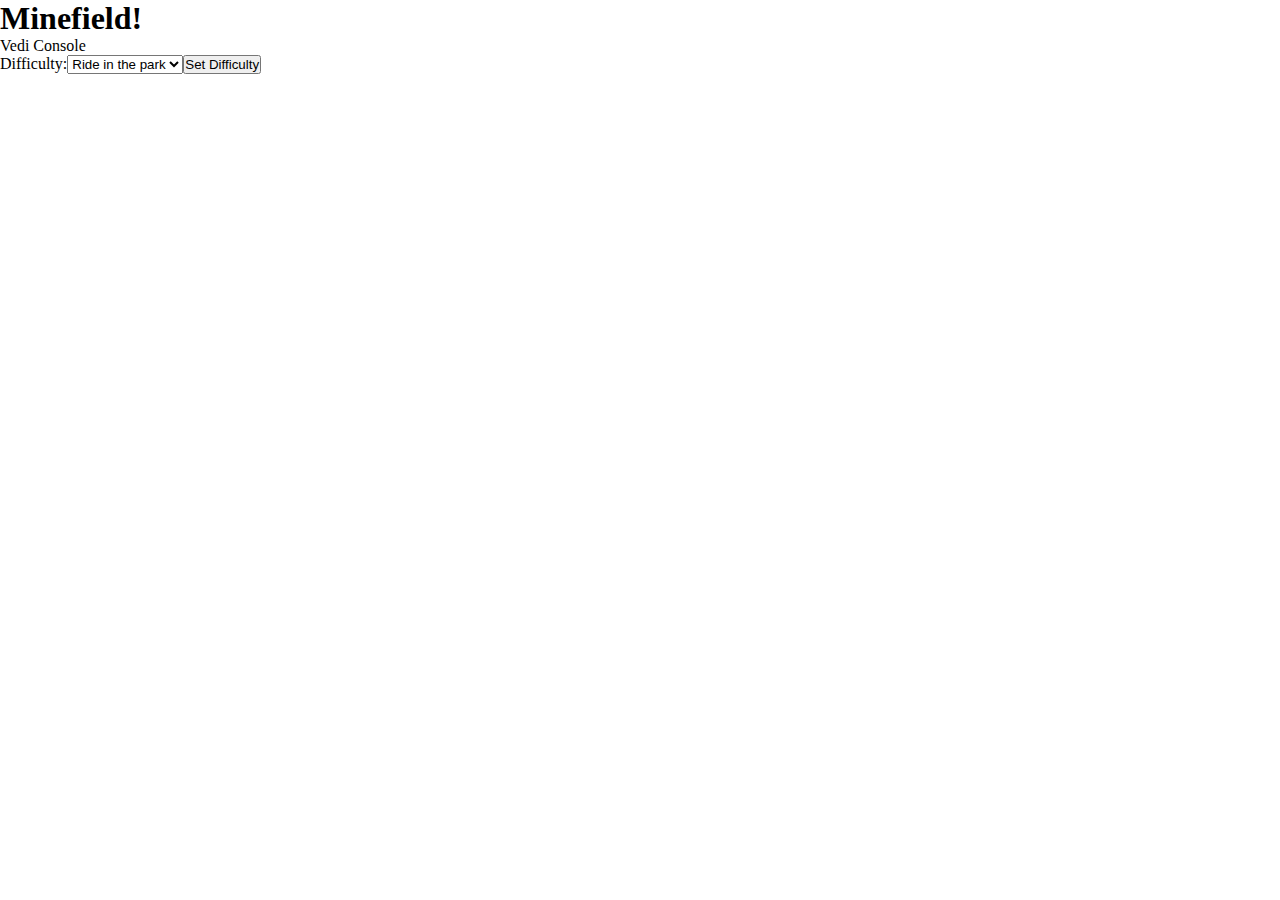
==== BONUS/index.html @ 91329dee "v 2.0 (WIP)" ====
<!DOCTYPE html>
<html>
  <head>
    <meta charset="utf-8">
    <meta name="viewport" content="width=device-width, initial-scale=1.0">
    <!-- <script src="https://kit.fontawesome.com/d4368e456d.js" crossorigin="anonymous"></script> -->

    <!-- <link rel="stylesheet" href="https://stackpath.bootstrapcdn.com/bootstrap/3.4.1/css/bootstrap.min.css" integrity="sha384-HSMxcRTRxnN+Bdg0JdbxYKrThecOKuH5zCYotlSAcp1+c8xmyTe9GYg1l9a69psu" crossorigin="anonymous"> -->
    <link rel="stylesheet" href="style/style.css">

    <!-- Latest compiled and minified JavaScript -->
		<!-- <script src="https://code.jquery.com/jquery-3.5.1.min.js" integrity="sha256-9/aliU8dGd2tb6OSsuzixeV4y/faTqgFtohetphbbj0=" crossorigin="anonymous"></script> -->
		<!-- <script src="https://maxcdn.bootstrapcdn.com/bootstrap/3.3.7/js/bootstrap.min.js" integrity="sha384-Tc5IQib027qvyjSMfHjOMaLkfuWVxZxUPnCJA7l2mCWNIpG9mGCD8wGNIcPD7Txa" crossorigin="anonymous"></script> -->
    <title>Minefield!</title>
  </head>
  <body>
    <h1>Minefield!</h1>
    <p>Vedi Console</p>
    <div class="cont">
      <input id="num" class="hide" type="number" ondblclick="this.value=''" name="" value="">
      <label id="label1" for="difficulty">Difficulty:</label>
      <select id="difficulty" class="show" name="">
        <option value="Easy">Ride in the park</option>
        <option value="Medium">Standard</option>
        <option value="Hard">Hell Dive!</option>
      </select>
      <button id="btn2" type="button" class="show" name="button">Set Difficulty</button>
      <button id="btn" type="button" class="hide" name="button">GO!</button>

    </div>

    <script type="text/javascript" src="JS/script.js">
    </script>
  </body>
</html>
---- BONUS/style/style.css ----
*{
  margin: 0;
  padding: 0;
  box-sizing: border-box;
}

.cont{
  display: flex;
}


.show{
  display: block;
}

.hide{
  display: none;
}
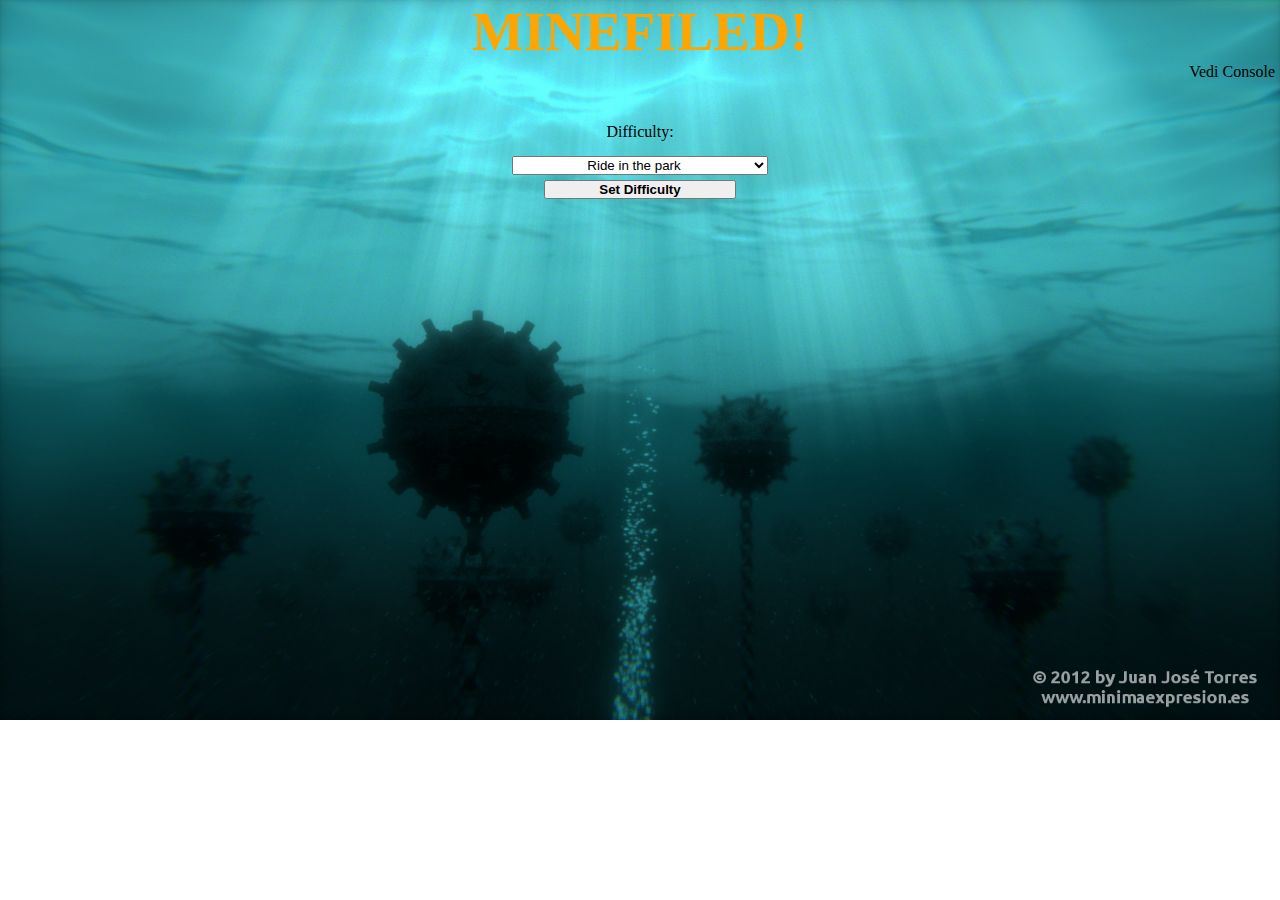
==== commit 8cfc61aa: "v 2.3" ====
--- a/BONUS/index.html
+++ b/BONUS/index.html
@@ -14,21 +14,34 @@
     <title>Minefield!</title>
   </head>
   <body>
-    <h1>Minefield!</h1>
-    <p>Vedi Console</p>
+    <h1>MINEFILED!</h1>
+    <div class="precont">
+      <p>Vedi Console</p>
+      <!-- <button id="console" type="button" onclick="consoleOpen()" name="button">Open Console!</button> -->
+    </div>
+
     <div class="cont">
-      <input id="num" class="hide" type="number" ondblclick="this.value=''" name="" value="">
+      <input id="num" class="hide" type="number" onkeypress="enterkey()" ondblclick="this.value=''" name="" value="">
       <label id="label1" for="difficulty">Difficulty:</label>
       <select id="difficulty" class="show" name="">
         <option value="Easy">Ride in the park</option>
         <option value="Medium">Standard</option>
-        <option value="Hard">Hell Dive!</option>
+        <option class="hard" value="Hard">Hell Dive!</option>
       </select>
       <button id="btn2" type="button" class="show" name="button">Set Difficulty</button>
-      <button id="btn" type="button" class="hide" name="button">GO!</button>
-
     </div>
 
+    <div class="cont2">
+      <ul id="list">
+      </ul>
+    </div>
+    <button id="btn3"  type="button" class="hide" name="button">Play Again?</button>
+
+
+    <audio id="OK">
+      <source src="./OK.mp3" type="audio/mpeg">
+        Not sup
+    </audio>
     <script type="text/javascript" src="JS/script.js">
     </script>
   </body>
--- a/BONUS/style/style.css
+++ b/BONUS/style/style.css
@@ -4,10 +4,53 @@
   box-sizing: border-box;
 }
 
-.cont{
-  display: flex;
+body{
+  background-image: url(../img/mines.jpg);
+  background-repeat: no-repeat;
+  background-size: cover;
 }
 
+h1{
+  color: orange;
+  font-weight: bold;
+  font-size: 55px;
+  text-align: center;
+}
+
+.precont{
+  float: right;
+  padding: 0 5px;
+}
+
+.cont{
+  margin-top: 50px;
+  display: flex;
+  flex-direction: column;
+  justify-content: center;
+  align-items: center;
+  align-content: space-between;
+}
+
+.cont label{
+  margin: 10px 0;
+
+}
+
+input, .cont button, select{
+  width: 20%;
+  text-align: center;
+}
+
+input, select{
+  width: 20%;
+  text-align: center;
+  margin: 5px 0;
+}
+
+.cont button{
+  font-weight: bolder;
+  width: 15%;
+}
 
 .show{
   display: block;
@@ -16,3 +59,22 @@
 .hide{
   display: none;
 }
+
+.cont2{
+  margin-top: 10px;
+}
+
+ul{
+  display: flex;
+  justify-content: center;
+  align-items: center;
+  flex-direction: column;
+}
+
+ul li {
+  padding: 5px;
+  list-style: none;
+  background-color: #ccc;
+
+
+}
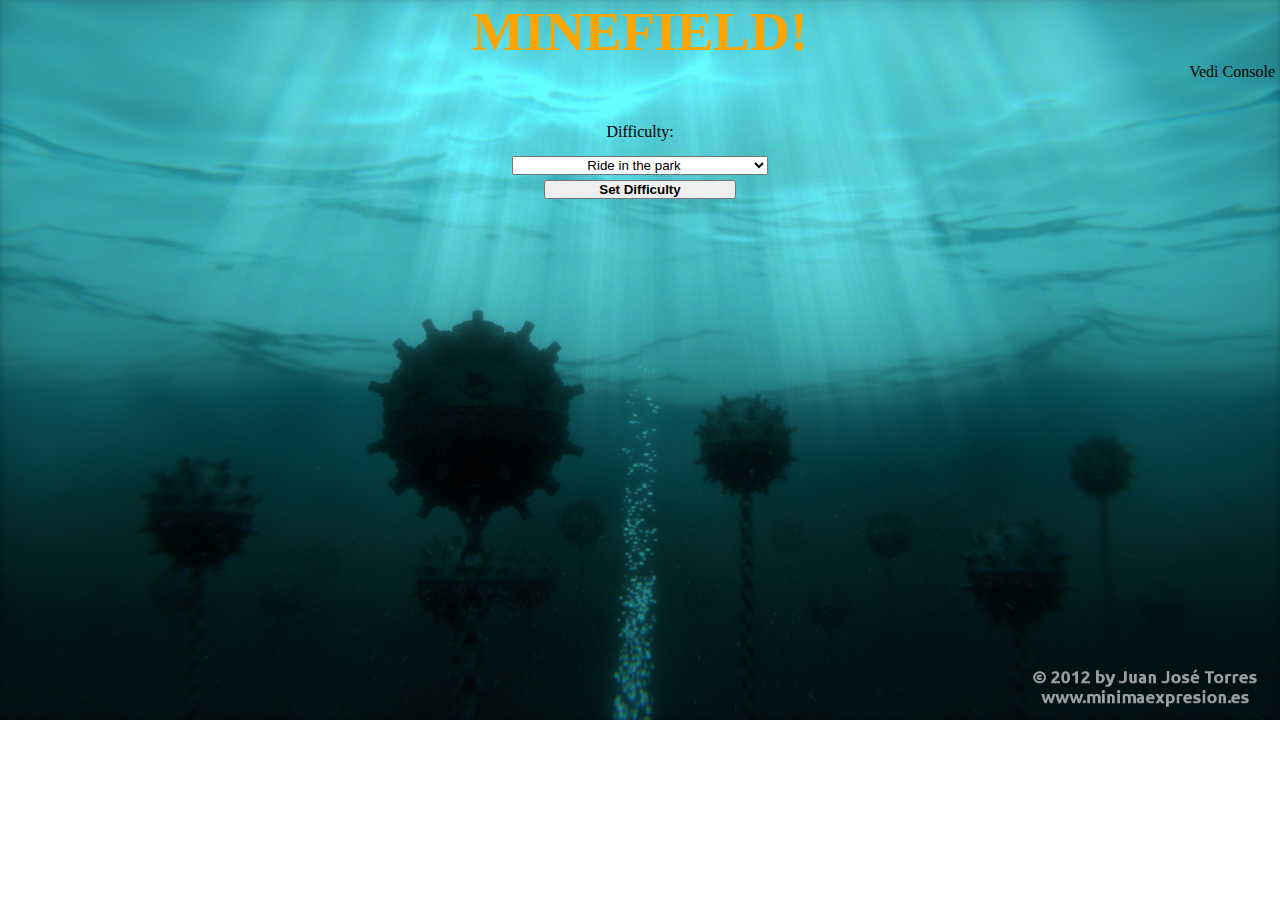
==== commit a3ec67ed: "v 2.4" ====
--- a/BONUS/index.html
+++ b/BONUS/index.html
@@ -14,7 +14,7 @@
     <title>Minefield!</title>
   </head>
   <body>
-    <h1>MINEFILED!</h1>
+    <h1>MINEFIELD!</h1>
     <div class="precont">
       <p>Vedi Console</p>
       <!-- <button id="console" type="button" onclick="consoleOpen()" name="button">Open Console!</button> -->
--- a/BONUS/style/style.css
+++ b/BONUS/style/style.css
@@ -76,5 +76,9 @@
   list-style: none;
   background-color: #ccc;
 
+}
 
+.over{
+  color: red;
+  font-weight: bold;
 }
